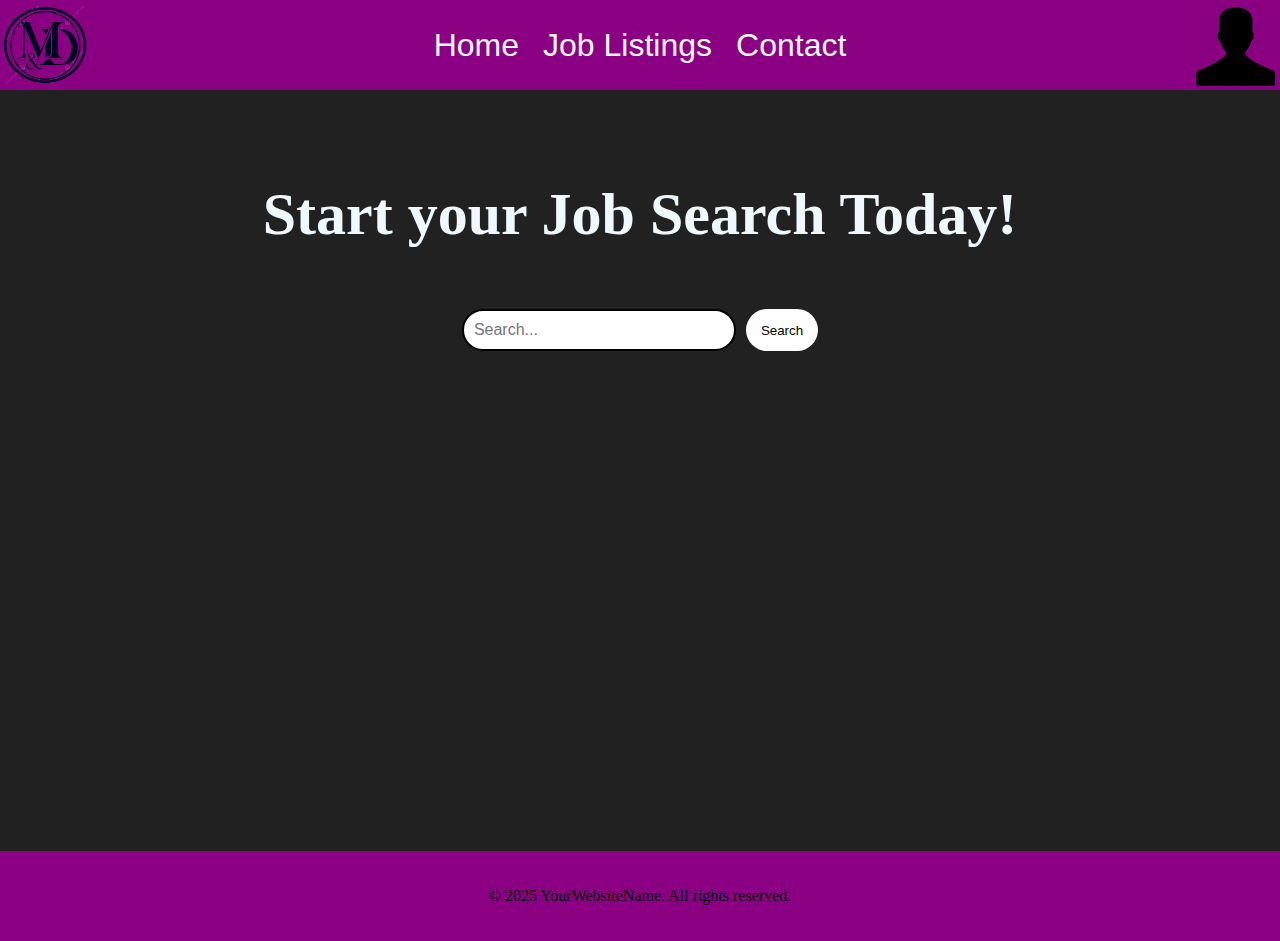
==== index.html @ d8af1e3f "Add files via upload" ====
<!DOCTYPE html>
<html lang="en">
<head>
    <meta charset="UTF-8">
    <meta name="viewport" content="width=device-width, initial-scale=1.0">
    <title>Document</title>
    <link rel="stylesheet" href="/css/header-and-footer.css">
    <link rel="stylesheet" href="/css/index.css">

</head>
<body>
    
    <header>
        <img src="css/images/logo.png" alt="logo" width="90px" height="90px">
        <div class="head-cont">
            <a href="index.html">Home</a>
            <a href="job-listings.html">Job Listings</a>
            <a href="contact.html">Contact</a>
        </div>
        <img src="css/images/profile.png" alt="profile" width="90px" height="90px">
    </header>
    <div class="section-1">
        <h1 class="s1-h1">Start your Job Search Today!</h1>
    </div>
    <div class="search-container">
        <input type="text" id="search" placeholder="Search...">
        <button type="submit">Search</button>
    </div>
    <footer>
        <div class="footer-cont">
            <p>&copy; 2025 YourWebsiteName. All rights reserved.</p>
        </div>
    </footer>


</body>
</html>
---- css/header-and-footer.css ----
header{
    margin: 0;
    background-color: rgb(139, 0, 130);
    display: flex;
    flex-direction: row;
    justify-content: space-between;
    align-content: center;
}

.head-cont{
    margin: 10px;
    text-decoration: none;
    color: aliceblue;
    align-items: center;
    align-content: center;
}

a{
    font-family: 'Gill Sans', 'Gill Sans MT', Calibri, 'Trebuchet MS', sans-serif;
    font-size: xx-large;
    margin: 10px;
    text-decoration: none;
    color: aliceblue;
}

*{
    margin: 0%;
}

footer{
    background-color: rgb(139, 0, 130);
    display: flex;
    flex-direction: column;
    justify-content: space-evenly;
    align-content: center;
    align-items: center;
    min-height: 10vh;
}

.footer-cont{
    align-content: center;
    align-items: center;
}
---- css/index.css ----
body{
    background-color: rgba(0, 0, 0, 0.869);
}

.section-1{
    display: flex;
    flex-direction: row;
    justify-content: center;
    margin-bottom: 50px;
}
.s1-h1{
    color: aliceblue;
    margin-top: 90px;
    font-size: 60px;
    margin-bottom: 10px;
}

.search-container {
    display: flex;
    justify-content: center;
    margin: 20px 0;
    margin-bottom: 500px;
}

.search-container input {
    width: 250px;
    padding: 10px;
    border: 2px solid black;
    border-radius: 50px;
    font-size: 16px;
}

.search-container button {
    padding: 10px 15px;
    margin-left: 10px;
    background-color: rgb(255, 255, 255);
    color: rgb(0, 0, 0);
    border: none;
    border-radius: 100px;
    cursor: pointer;
}

.search-container button:hover {
    background-color: rgb(115, 65, 114);
}
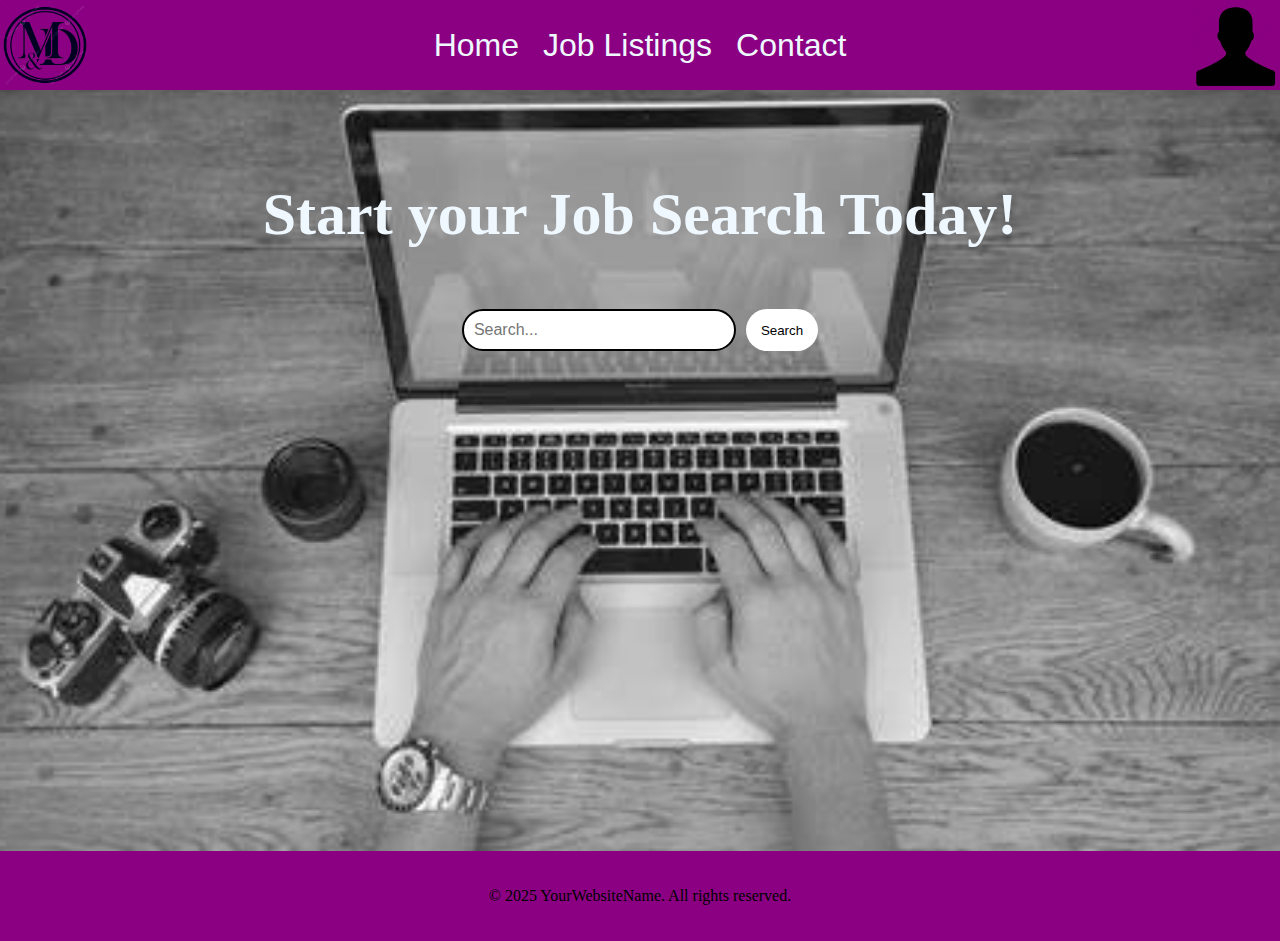
==== commit 334a52a2: "JAJAJAJAJ" ====
--- a/index.html
+++ b/index.html
@@ -8,13 +8,14 @@
     <link rel="stylesheet" href="/css/index.css">
 
 </head>
+<script src="index-java.js"></script>
 <body>
     
     <header>
         <img src="css/images/logo.png" alt="logo" width="90px" height="90px">
         <div class="head-cont">
             <a href="index.html">Home</a>
-            <a href="job-listings.html">Job Listings</a>
+            <a href="joblist.html">Job Listings</a>
             <a href="contact.html">Contact</a>
         </div>
         <img src="css/images/profile.png" alt="profile" width="90px" height="90px">
--- a/css/index.css
+++ b/css/index.css
@@ -1,5 +1,9 @@
 body{
     background-color: rgba(0, 0, 0, 0.869);
+    background-image: url('/css/images/FKN\ WERK.jpeg');
+    background-size: cover;
+    background-position: center;
+    background-repeat: no-repeat;
 }
 
 .section-1{
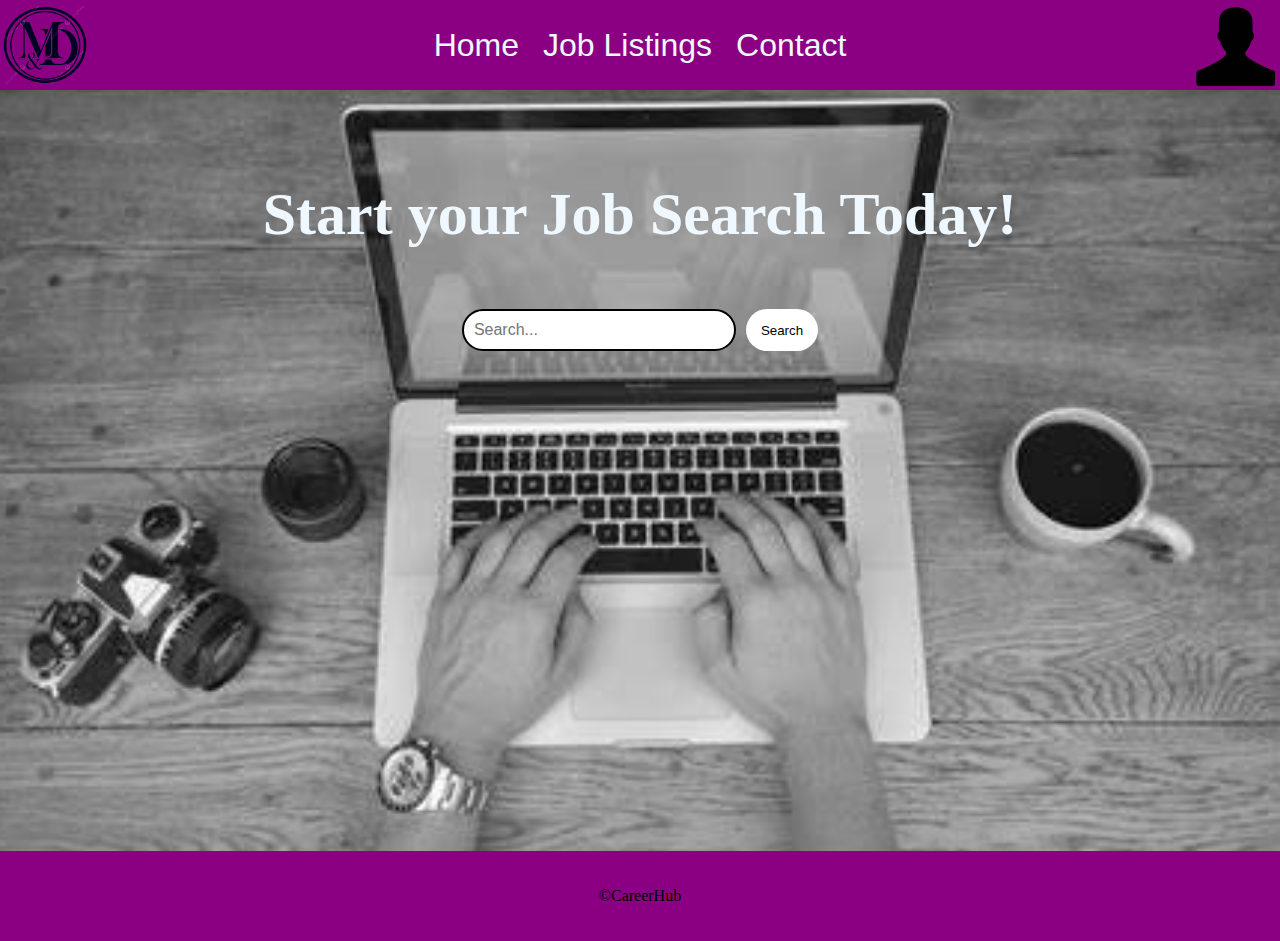
==== commit 41752856: "jc" ====
--- a/index.html
+++ b/index.html
@@ -29,7 +29,7 @@
     </div>
     <footer>
         <div class="footer-cont">
-            <p>&copy; 2025 YourWebsiteName. All rights reserved.</p>
+            <p>&copy;CareerHub</p>
         </div>
     </footer>
 
